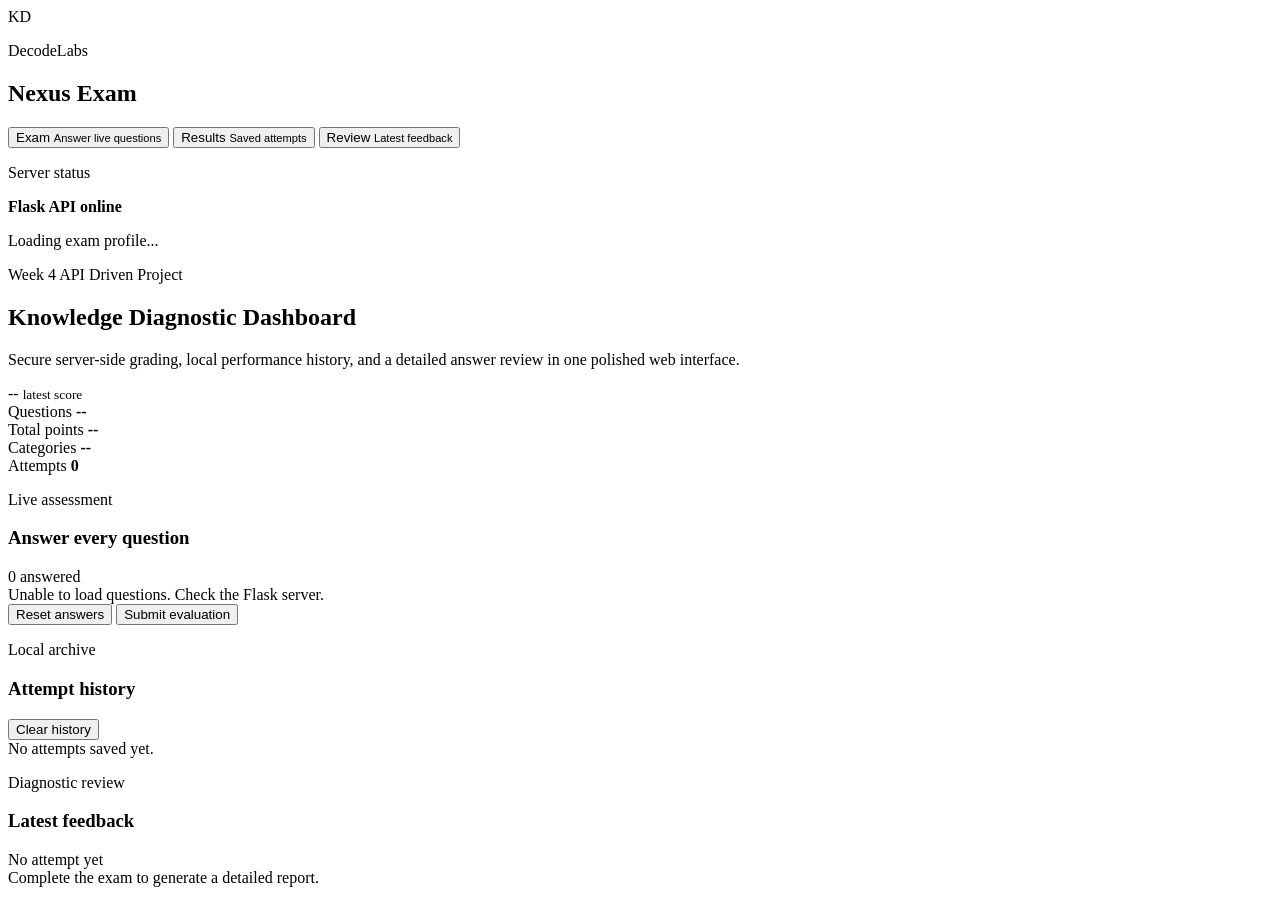
==== Week 4/templates/index.html @ 9d303406 "Week 4 added" ====
<!doctype html>
<html lang="en">
  <head>
    <meta charset="UTF-8" />
    <meta name="viewport" content="width=device-width, initial-scale=1.0" />
    <title>Knowledge Diagnostic Dashboard</title>
    <link
      rel="stylesheet"
      href="{{ url_for('static', filename='style.css') }}"
    />
    <link
      href="https://fonts.googleapis.com/css2?family=Inter:wght@400;500;600;700;800&display=swap"
      rel="stylesheet"
    />
  </head>
  <body>
    <div class="shell">
      <aside class="sidebar" aria-label="Dashboard navigation">
        <div class="brand">
          <div class="brand-mark">KD</div>
          <div>
            <p>DecodeLabs</p>
            <h1>Nexus Exam</h1>
          </div>
        </div>

        <nav class="nav-links">
          <button class="nav-link active" data-view="exam-view">
            <span>Exam</span>
            <small>Answer live questions</small>
          </button>
          <button class="nav-link" data-view="results-view">
            <span>Results</span>
            <small>Saved attempts</small>
          </button>
          <button class="nav-link" data-view="feedback-view">
            <span>Review</span>
            <small>Latest feedback</small>
          </button>
        </nav>

        <div class="sidebar-panel">
          <p class="eyebrow">Server status</p>
          <div class="status-row">
            <span class="status-dot"></span>
            <strong>Flask API online</strong>
          </div>
          <p id="questionMeta">Loading exam profile...</p>
        </div>
      </aside>

      <main class="content">
        <section class="hero">
          <div>
            <p class="eyebrow">Week 4 API Driven Project</p>
            <h2>Knowledge Diagnostic Dashboard</h2>
            <p>
              Secure server-side grading, local performance history, and a
              detailed answer review in one polished web interface.
            </p>
          </div>
          <div class="hero-score" aria-label="Latest score summary">
            <span id="latestScore">--</span>
            <small>latest score</small>
          </div>
        </section>

        <section class="stats-grid" aria-label="Assessment statistics">
          <article class="stat-card">
            <span>Questions</span>
            <strong id="statQuestions">--</strong>
          </article>
          <article class="stat-card">
            <span>Total points</span>
            <strong id="statPoints">--</strong>
          </article>
          <article class="stat-card">
            <span>Categories</span>
            <strong id="statCategories">--</strong>
          </article>
          <article class="stat-card">
            <span>Attempts</span>
            <strong id="statAttempts">0</strong>
          </article>
        </section>

        <section id="exam-view" class="view-section active">
          <div class="section-heading">
            <div>
              <p class="eyebrow">Live assessment</p>
              <h3>Answer every question</h3>
            </div>
            <div class="completion-meter">
              <span id="answeredCount">0 answered</span>
              <div class="mini-progress">
                <div id="answeredBar"></div>
              </div>
            </div>
          </div>

          <form id="quiz-form" class="quiz-form">
            <div id="questions-container" class="questions-grid">
              <div class="empty-state">Loading questions...</div>
            </div>
            <div class="form-actions">
              <button type="button" class="btn secondary" id="reset-btn">
                Reset answers
              </button>
              <button type="submit" class="btn primary" id="submit-btn">
                Submit evaluation
              </button>
            </div>
          </form>
        </section>

        <section id="results-view" class="view-section">
          <div class="section-heading">
            <div>
              <p class="eyebrow">Local archive</p>
              <h3>Attempt history</h3>
            </div>
            <button type="button" class="btn danger" id="clear-history-btn">
              Clear history
            </button>
          </div>
          <div id="history-container" class="history-grid"></div>
        </section>

        <section id="feedback-view" class="view-section">
          <div class="section-heading">
            <div>
              <p class="eyebrow">Diagnostic review</p>
              <h3>Latest feedback</h3>
            </div>
            <div id="gradePill" class="grade-pill">No attempt yet</div>
          </div>
          <div id="summary-container" class="summary-panel empty">
            Complete the exam to generate a detailed report.
          </div>
          <div id="latest-feedback-container" class="feedback-list"></div>
        </section>
      </main>
    </div>

    <script>
      const historyKey = "nexus_history";
      let questionCount = 0;

      document.addEventListener("DOMContentLoaded", () => {
        bindNavigation();
        bindForm();
        fetchQuestions();
        renderHistory();
      });

      function bindNavigation() {
        document.querySelectorAll(".nav-link").forEach((button) => {
          button.addEventListener("click", () => switchView(button.dataset.view));
        });
      }

      function bindForm() {
        document.getElementById("quiz-form").addEventListener("submit", submitExam);
        document.getElementById("reset-btn").addEventListener("click", () => {
          document.getElementById("quiz-form").reset();
          updateCompletion();
        });
        document
          .getElementById("clear-history-btn")
          .addEventListener("click", clearHistory);
      }

      function switchView(viewId) {
        document.querySelectorAll(".view-section").forEach((view) => {
          view.classList.toggle("active", view.id === viewId);
        });
        document.querySelectorAll(".nav-link").forEach((button) => {
          button.classList.toggle("active", button.dataset.view === viewId);
        });
      }

      async function fetchQuestions() {
        try {
          const response = await fetch("/api/questions");
          const payload = await response.json();
          questionCount = payload.meta.total_questions;
          renderMeta(payload.meta);
          renderQuestions(payload.questions);
        } catch (error) {
          document.getElementById("questions-container").innerHTML =
            '<div class="empty-state error">Unable to load questions. Check the Flask server.</div>';
        }
      }

      function renderMeta(meta) {
        document.getElementById("statQuestions").textContent = meta.total_questions;
        document.getElementById("statPoints").textContent = meta.total_points;
        document.getElementById("statCategories").textContent = meta.categories.length;
        document.getElementById("questionMeta").textContent =
          `${meta.total_questions} questions across ${meta.categories.join(", ")}`;
      }

      function renderQuestions(questions) {
        const container = document.getElementById("questions-container");
        container.innerHTML = questions
          .map(
            (question, index) => `
              <article class="question-card">
                <div class="question-topline">
                  <span class="question-number">${String(index + 1).padStart(2, "0")}</span>
                  <span>${question.category}</span>
                  <span>${question.difficulty}</span>
                  <span>${question.points} pts</span>
                </div>
                <label for="${question.id}">${question.text}</label>
                <input
                  type="text"
                  id="${question.id}"
                  name="${question.id}"
                  placeholder="Type your answer"
                  required
                  autocomplete="off"
                />
              </article>
            `,
          )
          .join("");

        container.querySelectorAll("input").forEach((input) => {
          input.addEventListener("input", updateCompletion);
        });
        updateCompletion();
      }

      function updateCompletion() {
        const answers = Array.from(document.querySelectorAll(".question-card input"));
        const answered = answers.filter((input) => input.value.trim()).length;
        const percent = questionCount ? Math.round((answered / questionCount) * 100) : 0;
        document.getElementById("answeredCount").textContent =
          `${answered} of ${questionCount} answered`;
        document.getElementById("answeredBar").style.width = `${percent}%`;
      }

      async function submitExam(event) {
        event.preventDefault();
        const button = document.getElementById("submit-btn");
        button.disabled = true;
        button.textContent = "Evaluating...";

        const formData = new FormData(event.target);
        const answers = Object.fromEntries(formData.entries());

        try {
          const response = await fetch("/api/evaluate", {
            method: "POST",
            headers: { "Content-Type": "application/json" },
            body: JSON.stringify(answers),
          });
          const report = await response.json();
          saveReport(report);
          renderSummary(report);
          renderLatestFeedback(report.feedback);
          event.target.reset();
          updateCompletion();
          switchView("feedback-view");
        } finally {
          button.disabled = false;
          button.textContent = "Submit evaluation";
        }
      }

      function saveReport(report) {
        const history = JSON.parse(localStorage.getItem(historyKey)) || [];
        history.unshift({
          time: report.timestamp,
          score: report.score,
          total: report.total,
          percentage: report.percentage,
          earned_points: report.earned_points,
          total_points: report.total_points,
          grade: report.grade,
        });
        localStorage.setItem(historyKey, JSON.stringify(history.slice(0, 12)));
        renderHistory();
      }

      function renderHistory() {
        const history = JSON.parse(localStorage.getItem(historyKey)) || [];
        document.getElementById("statAttempts").textContent = history.length;
        document.getElementById("latestScore").textContent = history.length
          ? `${history[0].percentage}%`
          : "--";

        const container = document.getElementById("history-container");
        if (!history.length) {
          container.innerHTML = '<div class="empty-state">No attempts saved yet.</div>';
          return;
        }

        container.innerHTML = history
          .map(
            (item) => `
              <article class="history-card">
                <div>
                  <span>${item.time}</span>
                  <h4>${item.grade}</h4>
                </div>
                <strong>${item.score}/${item.total}</strong>
                <p>${item.earned_points}/${item.total_points} points</p>
                <div class="progress-bar">
                  <div style="width: ${item.percentage}%"></div>
                </div>
              </article>
            `,
          )
          .join("");
      }

      function renderSummary(report) {
        document.getElementById("gradePill").textContent = report.grade;
        document.getElementById("gradePill").className = `grade-pill ${report.badge_class}`;

        const categoryRows = Object.entries(report.categories)
          .map(([name, data]) => {
            const percent = Math.round((data.correct / data.total) * 100);
            return `
              <div class="category-row">
                <span>${name}</span>
                <strong>${data.correct}/${data.total}</strong>
                <div class="mini-progress"><div style="width: ${percent}%"></div></div>
              </div>
            `;
          })
          .join("");

        document.getElementById("summary-container").classList.remove("empty");
        document.getElementById("summary-container").innerHTML = `
          <div class="summary-score">
            <span>${report.percentage}%</span>
            <div>
              <h4>${report.score}/${report.total} correct</h4>
              <p>${report.message}</p>
            </div>
          </div>
          <div class="category-breakdown">${categoryRows}</div>
        `;
      }

      function renderLatestFeedback(feedback) {
        const container = document.getElementById("latest-feedback-container");
        container.innerHTML = feedback
          .map(
            (item) => `
              <article class="feedback-card ${item.status}">
                <div class="feedback-head">
                  <span>Q${item.q}</span>
                  <strong>${item.status}</strong>
                </div>
                <h4>${item.text}</h4>
                <dl>
                  <div><dt>Your answer</dt><dd>${item.user_answer}</dd></div>
                  <div><dt>Correct answer</dt><dd>${item.correct_answer}</dd></div>
                </dl>
                <p>${item.explanation}</p>
              </article>
            `,
          )
          .join("");
      }

      function clearHistory() {
        localStorage.removeItem(historyKey);
        renderHistory();
        document.getElementById("gradePill").className = "grade-pill";
        document.getElementById("gradePill").textContent = "No attempt yet";
        document.getElementById("summary-container").className = "summary-panel empty";
        document.getElementById("summary-container").textContent =
          "Complete the exam to generate a detailed report.";
        document.getElementById("latest-feedback-container").innerHTML = "";
      }
    </script>
  </body>
</html>
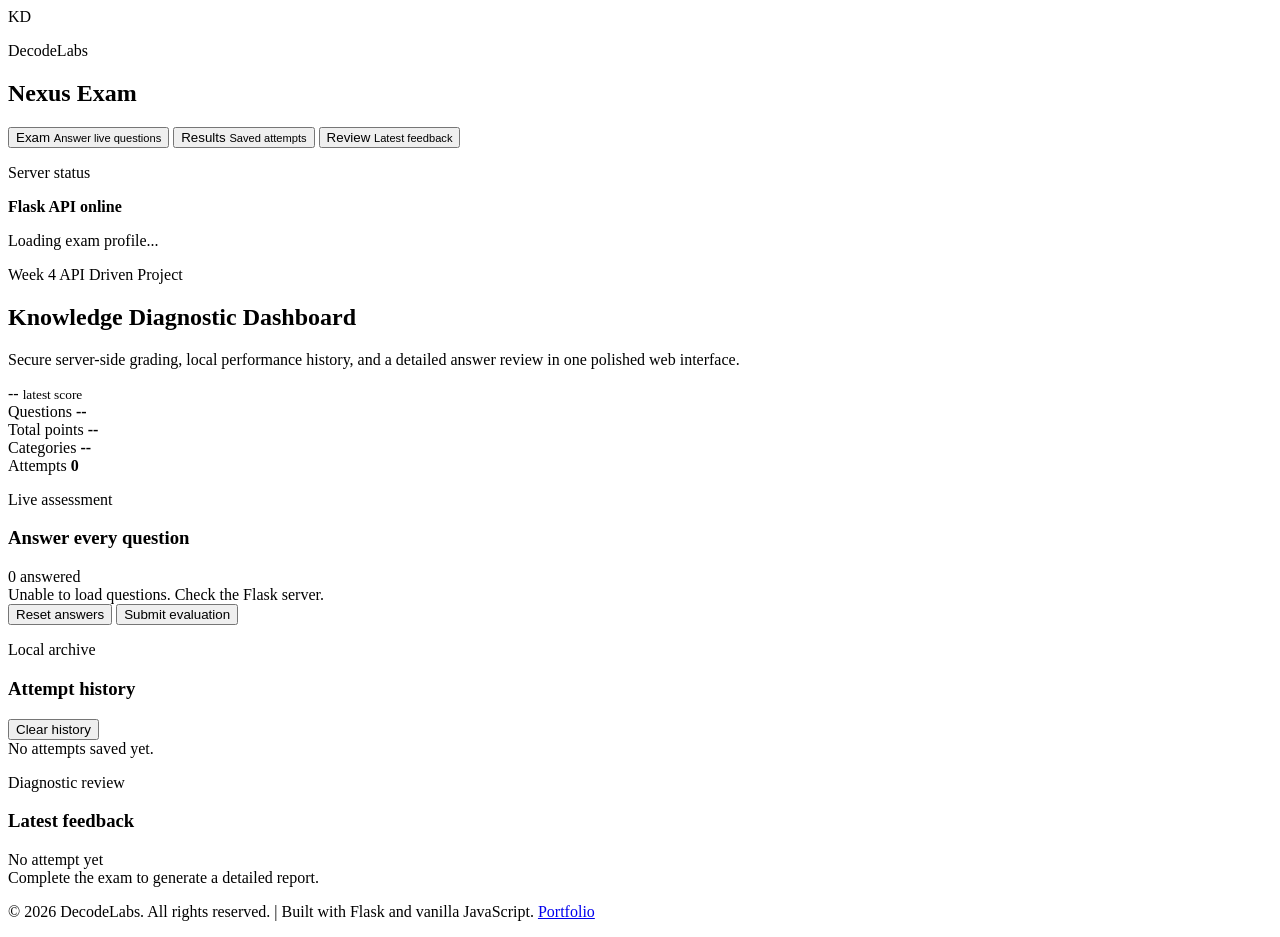
==== commit 4147eb6e: "new" ====
--- a/Week 4/templates/index.html
+++ b/Week 4/templates/index.html
@@ -140,6 +140,11 @@
           <div id="latest-feedback-container" class="feedback-list"></div>
         </section>
       </main>
+      <footer class="footer">
+        <p>
+          &copy; 2026 DecodeLabs. All rights reserved. | Built with Flask and
+          vanilla JavaScript. <a href="https://ahsanur-portfolio.netlify.app" target="_blank">Portfolio</a>
+        </p >
     </div>
 
     <script>
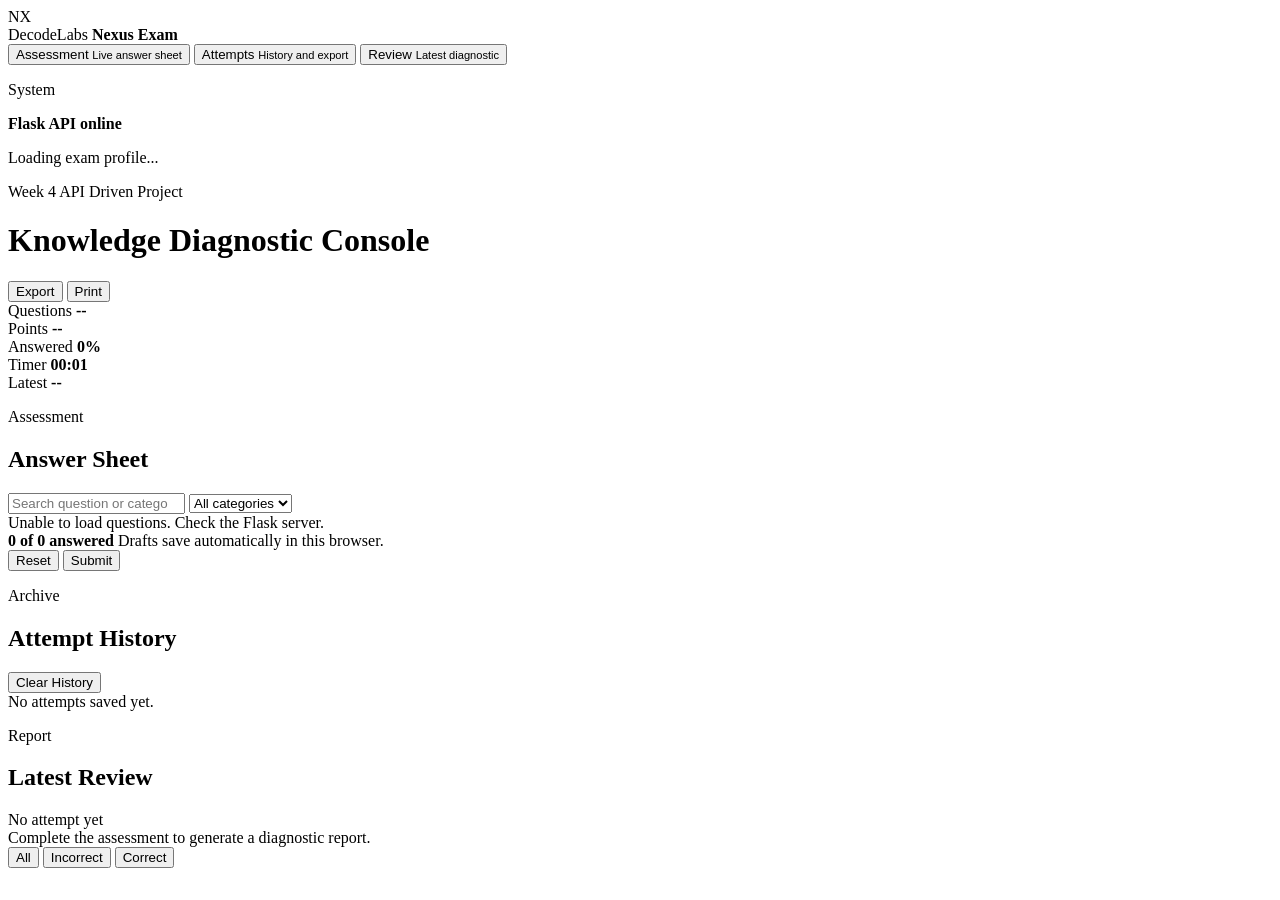
==== commit 269a25cf: "all done" ====
--- a/Week 4/templates/index.html
+++ b/Week 4/templates/index.html
@@ -3,7 +3,7 @@
   <head>
     <meta charset="UTF-8" />
     <meta name="viewport" content="width=device-width, initial-scale=1.0" />
-    <title>Knowledge Diagnostic Dashboard</title>
+    <title>Nexus Exam Console</title>
     <link
       rel="stylesheet"
       href="{{ url_for('static', filename='style.css') }}"
@@ -14,165 +14,248 @@
     />
   </head>
   <body>
-    <div class="shell">
-      <aside class="sidebar" aria-label="Dashboard navigation">
+    <div class="app-shell">
+      <aside class="sidebar" aria-label="Application navigation">
         <div class="brand">
-          <div class="brand-mark">KD</div>
+          <div class="brand-mark">NX</div>
           <div>
-            <p>DecodeLabs</p>
-            <h1>Nexus Exam</h1>
+            <span>DecodeLabs</span>
+            <strong>Nexus Exam</strong>
           </div>
         </div>
 
         <nav class="nav-links">
-          <button class="nav-link active" data-view="exam-view">
-            <span>Exam</span>
-            <small>Answer live questions</small>
+          <button class="nav-link active" type="button" data-view="exam-view">
+            <span>Assessment</span>
+            <small>Live answer sheet</small>
           </button>
-          <button class="nav-link" data-view="results-view">
-            <span>Results</span>
-            <small>Saved attempts</small>
+          <button class="nav-link" type="button" data-view="results-view">
+            <span>Attempts</span>
+            <small>History and export</small>
           </button>
-          <button class="nav-link" data-view="feedback-view">
+          <button class="nav-link" type="button" data-view="feedback-view">
             <span>Review</span>
-            <small>Latest feedback</small>
+            <small>Latest diagnostic</small>
           </button>
         </nav>
 
-        <div class="sidebar-panel">
-          <p class="eyebrow">Server status</p>
-          <div class="status-row">
-            <span class="status-dot"></span>
+        <div class="server-card">
+          <p class="eyebrow">System</p>
+          <div class="server-line">
+            <span class="pulse"></span>
             <strong>Flask API online</strong>
           </div>
           <p id="questionMeta">Loading exam profile...</p>
         </div>
       </aside>
 
-      <main class="content">
-        <section class="hero">
+      <main class="workspace">
+        <header class="topbar">
           <div>
             <p class="eyebrow">Week 4 API Driven Project</p>
-            <h2>Knowledge Diagnostic Dashboard</h2>
-            <p>
-              Secure server-side grading, local performance history, and a
-              detailed answer review in one polished web interface.
-            </p>
-          </div>
-          <div class="hero-score" aria-label="Latest score summary">
-            <span id="latestScore">--</span>
-            <small>latest score</small>
-          </div>
-        </section>
-
-        <section class="stats-grid" aria-label="Assessment statistics">
-          <article class="stat-card">
+            <h1>Knowledge Diagnostic Console</h1>
+          </div>
+          <div class="topbar-actions">
+            <button
+              class="icon-btn"
+              type="button"
+              id="export-btn"
+              title="Export attempts"
+            >
+              Export
+            </button>
+            <button
+              class="icon-btn"
+              type="button"
+              id="print-btn"
+              title="Print report"
+            >
+              Print
+            </button>
+          </div>
+        </header>
+
+        <section class="command-strip" aria-label="Assessment status">
+          <article class="metric-card">
             <span>Questions</span>
             <strong id="statQuestions">--</strong>
           </article>
-          <article class="stat-card">
-            <span>Total points</span>
+          <article class="metric-card">
+            <span>Points</span>
             <strong id="statPoints">--</strong>
           </article>
-          <article class="stat-card">
-            <span>Categories</span>
-            <strong id="statCategories">--</strong>
+          <article class="metric-card">
+            <span>Answered</span>
+            <strong id="statAnswered">0%</strong>
           </article>
-          <article class="stat-card">
-            <span>Attempts</span>
-            <strong id="statAttempts">0</strong>
+          <article class="metric-card">
+            <span>Timer</span>
+            <strong id="timer">00:00</strong>
+          </article>
+          <article class="metric-card accent">
+            <span>Latest</span>
+            <strong id="latestScore">--</strong>
           </article>
         </section>
 
         <section id="exam-view" class="view-section active">
-          <div class="section-heading">
+          <div class="panel-heading">
             <div>
-              <p class="eyebrow">Live assessment</p>
-              <h3>Answer every question</h3>
-            </div>
-            <div class="completion-meter">
-              <span id="answeredCount">0 answered</span>
-              <div class="mini-progress">
-                <div id="answeredBar"></div>
+              <p class="eyebrow">Assessment</p>
+              <h2>Answer Sheet</h2>
+            </div>
+            <div class="tool-row">
+              <input
+                id="question-search"
+                class="search-input"
+                type="search"
+                placeholder="Search question or category"
+              />
+              <select
+                id="category-filter"
+                class="select-input"
+                aria-label="Filter category"
+              >
+                <option value="all">All categories</option>
+              </select>
+            </div>
+          </div>
+
+          <div class="progress-track" aria-label="Completion progress">
+            <div id="answeredBar"></div>
+          </div>
+
+          <form id="quiz-form" class="quiz-form">
+            <div id="questions-container" class="question-list">
+              <div class="empty-state">Loading questions...</div>
+            </div>
+            <div class="sticky-actions">
+              <div>
+                <strong id="answeredCount">0 of 0 answered</strong>
+                <span>Drafts save automatically in this browser.</span>
               </div>
-            </div>
-          </div>
-
-          <form id="quiz-form" class="quiz-form">
-            <div id="questions-container" class="questions-grid">
-              <div class="empty-state">Loading questions...</div>
-            </div>
-            <div class="form-actions">
-              <button type="button" class="btn secondary" id="reset-btn">
-                Reset answers
-              </button>
-              <button type="submit" class="btn primary" id="submit-btn">
-                Submit evaluation
-              </button>
+              <div class="action-group">
+                <button type="button" class="btn ghost" id="reset-btn">
+                  Reset
+                </button>
+                <button type="submit" class="btn primary" id="submit-btn">
+                  Submit
+                </button>
+              </div>
             </div>
           </form>
         </section>
 
         <section id="results-view" class="view-section">
-          <div class="section-heading">
+          <div class="panel-heading">
             <div>
-              <p class="eyebrow">Local archive</p>
-              <h3>Attempt history</h3>
+              <p class="eyebrow">Archive</p>
+              <h2>Attempt History</h2>
             </div>
             <button type="button" class="btn danger" id="clear-history-btn">
-              Clear history
+              Clear History
             </button>
           </div>
           <div id="history-container" class="history-grid"></div>
         </section>
 
         <section id="feedback-view" class="view-section">
-          <div class="section-heading">
+          <div class="panel-heading">
             <div>
-              <p class="eyebrow">Diagnostic review</p>
-              <h3>Latest feedback</h3>
+              <p class="eyebrow">Report</p>
+              <h2>Latest Review</h2>
             </div>
             <div id="gradePill" class="grade-pill">No attempt yet</div>
           </div>
           <div id="summary-container" class="summary-panel empty">
-            Complete the exam to generate a detailed report.
+            Complete the assessment to generate a diagnostic report.
+          </div>
+          <div class="review-toolbar">
+            <button
+              class="filter-pill active"
+              type="button"
+              data-feedback-filter="all"
+            >
+              All
+            </button>
+            <button
+              class="filter-pill"
+              type="button"
+              data-feedback-filter="incorrect"
+            >
+              Incorrect
+            </button>
+            <button
+              class="filter-pill"
+              type="button"
+              data-feedback-filter="correct"
+            >
+              Correct
+            </button>
           </div>
           <div id="latest-feedback-container" class="feedback-list"></div>
         </section>
       </main>
-      <footer class="footer">
-        <p>
-          &copy; 2026 DecodeLabs. All rights reserved. | Built with Flask and
-          vanilla JavaScript. <a href="https://ahsanur-portfolio.netlify.app" target="_blank">Portfolio</a>
-        </p >
     </div>
 
     <script>
       const historyKey = "nexus_history";
-      let questionCount = 0;
+      const draftKey = "nexus_draft";
+      let questions = [];
+      let lastFeedback = [];
+      let timerStartedAt = Date.now();
+      let timerInterval;
 
       document.addEventListener("DOMContentLoaded", () => {
         bindNavigation();
-        bindForm();
+        bindControls();
         fetchQuestions();
         renderHistory();
+        startTimer();
       });
 
       function bindNavigation() {
         document.querySelectorAll(".nav-link").forEach((button) => {
-          button.addEventListener("click", () => switchView(button.dataset.view));
-        });
-      }
-
-      function bindForm() {
-        document.getElementById("quiz-form").addEventListener("submit", submitExam);
-        document.getElementById("reset-btn").addEventListener("click", () => {
-          document.getElementById("quiz-form").reset();
-          updateCompletion();
-        });
+          button.addEventListener("click", () =>
+            switchView(button.dataset.view),
+          );
+        });
+      }
+
+      function bindControls() {
+        document
+          .getElementById("quiz-form")
+          .addEventListener("submit", submitExam);
+        document
+          .getElementById("reset-btn")
+          .addEventListener("click", resetExam);
         document
           .getElementById("clear-history-btn")
           .addEventListener("click", clearHistory);
+        document
+          .getElementById("export-btn")
+          .addEventListener("click", exportHistory);
+        document
+          .getElementById("print-btn")
+          .addEventListener("click", () => window.print());
+        document
+          .getElementById("question-search")
+          .addEventListener("input", renderQuestions);
+        document
+          .getElementById("category-filter")
+          .addEventListener("change", renderQuestions);
+        document
+          .querySelectorAll("[data-feedback-filter]")
+          .forEach((button) => {
+            button.addEventListener("click", () => {
+              document
+                .querySelectorAll("[data-feedback-filter]")
+                .forEach((item) => {
+                  item.classList.toggle("active", item === button);
+                });
+              renderLatestFeedback(lastFeedback, button.dataset.feedbackFilter);
+            });
+          });
       }
 
       function switchView(viewId) {
@@ -188,9 +271,10 @@
         try {
           const response = await fetch("/api/questions");
           const payload = await response.json();
-          questionCount = payload.meta.total_questions;
+          questions = payload.questions;
           renderMeta(payload.meta);
-          renderQuestions(payload.questions);
+          renderQuestions();
+          restoreDraft();
         } catch (error) {
           document.getElementById("questions-container").innerHTML =
             '<div class="empty-state error">Unable to load questions. Check the Flask server.</div>';
@@ -198,86 +282,185 @@
       }
 
       function renderMeta(meta) {
-        document.getElementById("statQuestions").textContent = meta.total_questions;
+        document.getElementById("statQuestions").textContent =
+          meta.total_questions;
         document.getElementById("statPoints").textContent = meta.total_points;
-        document.getElementById("statCategories").textContent = meta.categories.length;
         document.getElementById("questionMeta").textContent =
           `${meta.total_questions} questions across ${meta.categories.join(", ")}`;
-      }
-
-      function renderQuestions(questions) {
+
+        const filter = document.getElementById("category-filter");
+        filter.innerHTML =
+          '<option value="all">All categories</option>' +
+          meta.categories
+            .map(
+              (category) =>
+                `<option value="${escapeHtml(category)}">${escapeHtml(category)}</option>`,
+            )
+            .join("");
+      }
+
+      function renderQuestions() {
+        const searchTerm = document
+          .getElementById("question-search")
+          .value.trim()
+          .toLowerCase();
+        const category = document.getElementById("category-filter").value;
+        const savedAnswers = getCurrentAnswers();
+        const visibleQuestions = questions.filter((question) => {
+          const matchesCategory =
+            category === "all" || question.category === category;
+          const haystack =
+            `${question.text} ${question.category} ${question.difficulty}`.toLowerCase();
+          return matchesCategory && haystack.includes(searchTerm);
+        });
+
         const container = document.getElementById("questions-container");
-        container.innerHTML = questions
-          .map(
-            (question, index) => `
-              <article class="question-card">
-                <div class="question-topline">
-                  <span class="question-number">${String(index + 1).padStart(2, "0")}</span>
-                  <span>${question.category}</span>
-                  <span>${question.difficulty}</span>
+        if (!visibleQuestions.length) {
+          container.innerHTML =
+            '<div class="empty-state">No questions match this filter.</div>';
+          updateCompletion();
+          return;
+        }
+
+        container.innerHTML = visibleQuestions
+          .map((question, index) => {
+            const savedValue = savedAnswers[question.id] || "";
+
+            // Map the MCQ options to radio buttons
+            const optionsHtml = question.options
+              .map((opt, i) => {
+                const optId = `${question.id}_opt${i}`;
+                const isChecked = savedValue === opt ? "checked" : "";
+                return `
+                    <div class="mcq-option">
+                        <input type="radio" id="${optId}" name="${question.id}" value="${escapeAttribute(opt)}" ${isChecked}>
+                        <label for="${optId}">${escapeHtml(opt)}</label>
+                    </div>
+                `;
+              })
+              .join("");
+
+            return `
+              <article class="question-card mcq-card">
+                <div class="question-meta">
+                  <span>${String(index + 1).padStart(2, "0")}</span>
+                  <span>${escapeHtml(question.category)}</span>
+                  <span>${escapeHtml(question.difficulty)}</span>
                   <span>${question.points} pts</span>
                 </div>
-                <label for="${question.id}">${question.text}</label>
-                <input
-                  type="text"
-                  id="${question.id}"
-                  name="${question.id}"
-                  placeholder="Type your answer"
-                  required
-                  autocomplete="off"
-                />
+                <label class="q-text">${escapeHtml(question.text)}</label>
+                <div class="mcq-options-container">
+                    ${optionsHtml}
+                </div>
               </article>
-            `,
-          )
+            `;
+          })
           .join("");
 
-        container.querySelectorAll("input").forEach((input) => {
-          input.addEventListener("input", updateCompletion);
+        // Listen for changes on radio buttons instead of text inputs
+        container.querySelectorAll('input[type="radio"]').forEach((input) => {
+          input.addEventListener("change", () => {
+            saveDraft();
+            updateCompletion();
+          });
         });
         updateCompletion();
       }
 
+      function getCurrentAnswers() {
+        const draft = {};
+        // Find all checked radio buttons inside the questions container
+        document
+          .querySelectorAll('#questions-container input[type="radio"]:checked')
+          .forEach((input) => {
+            draft[input.name] = input.value;
+          });
+        return draft;
+      }
+
+      function restoreDraft() {
+        const draft = JSON.parse(localStorage.getItem(draftKey) || "{}");
+        Object.entries(draft).forEach(([id, value]) => {
+          const radios = document.getElementsByName(id);
+          radios.forEach((radio) => {
+            if (radio.value === value) {
+              radio.checked = true;
+            }
+          });
+        });
+        updateCompletion();
+      }
+
       function updateCompletion() {
-        const answers = Array.from(document.querySelectorAll(".question-card input"));
-        const answered = answers.filter((input) => input.value.trim()).length;
-        const percent = questionCount ? Math.round((answered / questionCount) * 100) : 0;
+        const answers = getCurrentAnswers();
+        const answered = questions.filter((question) =>
+          (answers[question.id] || "").trim(),
+        ).length;
+        const percent = questions.length
+          ? Math.round((answered / questions.length) * 100)
+          : 0;
         document.getElementById("answeredCount").textContent =
-          `${answered} of ${questionCount} answered`;
+          `${answered} of ${questions.length} answered`;
+        document.getElementById("statAnswered").textContent = `${percent}%`;
         document.getElementById("answeredBar").style.width = `${percent}%`;
       }
 
       async function submitExam(event) {
         event.preventDefault();
         const button = document.getElementById("submit-btn");
+        const durationSeconds = Math.floor(
+          (Date.now() - timerStartedAt) / 1000,
+        );
+        const answers = getCurrentAnswers();
+        const missing = questions.filter(
+          (question) => !(answers[question.id] || "").trim(),
+        );
+
+        if (missing.length) {
+          document.getElementById("question-search").value = "";
+          document.getElementById("category-filter").value = "all";
+          renderQuestions();
+          document.getElementById(missing[0].id)?.focus();
+          updateCompletion();
+          alert(
+            `Please answer all questions before submitting. Missing: ${missing.length}`,
+          );
+          return;
+        }
+
         button.disabled = true;
-        button.textContent = "Evaluating...";
-
-        const formData = new FormData(event.target);
-        const answers = Object.fromEntries(formData.entries());
+        button.textContent = "Evaluating";
 
         try {
           const response = await fetch("/api/evaluate", {
             method: "POST",
             headers: { "Content-Type": "application/json" },
-            body: JSON.stringify(answers),
+            body: JSON.stringify({
+              answers,
+              duration_seconds: durationSeconds,
+            }),
           });
           const report = await response.json();
           saveReport(report);
           renderSummary(report);
-          renderLatestFeedback(report.feedback);
-          event.target.reset();
+          lastFeedback = report.feedback;
+          renderLatestFeedback(lastFeedback);
+          localStorage.removeItem(draftKey);
+          document.getElementById("quiz-form").reset();
+          timerStartedAt = Date.now();
           updateCompletion();
           switchView("feedback-view");
         } finally {
           button.disabled = false;
-          button.textContent = "Submit evaluation";
+          button.textContent = "Submit";
         }
       }
 
       function saveReport(report) {
-        const history = JSON.parse(localStorage.getItem(historyKey)) || [];
+        const history = JSON.parse(localStorage.getItem(historyKey) || "[]");
         history.unshift({
           time: report.timestamp,
+          duration_seconds: report.duration_seconds,
           score: report.score,
           total: report.total,
           percentage: report.percentage,
@@ -285,36 +468,38 @@
           total_points: report.total_points,
           grade: report.grade,
         });
-        localStorage.setItem(historyKey, JSON.stringify(history.slice(0, 12)));
+        localStorage.setItem(historyKey, JSON.stringify(history.slice(0, 20)));
         renderHistory();
       }
 
       function renderHistory() {
-        const history = JSON.parse(localStorage.getItem(historyKey)) || [];
-        document.getElementById("statAttempts").textContent = history.length;
+        const history = JSON.parse(localStorage.getItem(historyKey) || "[]");
         document.getElementById("latestScore").textContent = history.length
           ? `${history[0].percentage}%`
           : "--";
 
         const container = document.getElementById("history-container");
         if (!history.length) {
-          container.innerHTML = '<div class="empty-state">No attempts saved yet.</div>';
+          container.innerHTML =
+            '<div class="empty-state">No attempts saved yet.</div>';
           return;
         }
 
         container.innerHTML = history
           .map(
-            (item) => `
+            (item, index) => `
               <article class="history-card">
-                <div>
-                  <span>${item.time}</span>
-                  <h4>${item.grade}</h4>
+                <div class="history-top">
+                  <span>Attempt ${index + 1}</span>
+                  <strong>${item.percentage}%</strong>
                 </div>
-                <strong>${item.score}/${item.total}</strong>
-                <p>${item.earned_points}/${item.total_points} points</p>
-                <div class="progress-bar">
-                  <div style="width: ${item.percentage}%"></div>
+                <h3>${escapeHtml(item.grade)}</h3>
+                <p>${escapeHtml(item.time)} | ${formatDuration(item.duration_seconds || 0)}</p>
+                <div class="history-score">
+                  <span>${item.score}/${item.total} correct</span>
+                  <span>${item.earned_points}/${item.total_points} pts</span>
                 </div>
+                <div class="progress-track small"><div style="width: ${item.percentage}%"></div></div>
               </article>
             `,
           )
@@ -322,55 +507,82 @@
       }
 
       function renderSummary(report) {
-        document.getElementById("gradePill").textContent = report.grade;
-        document.getElementById("gradePill").className = `grade-pill ${report.badge_class}`;
+        const gradePill = document.getElementById("gradePill");
+        gradePill.textContent = report.grade;
+        gradePill.className = `grade-pill ${report.badge_class}`;
 
         const categoryRows = Object.entries(report.categories)
           .map(([name, data]) => {
             const percent = Math.round((data.correct / data.total) * 100);
             return `
               <div class="category-row">
-                <span>${name}</span>
+                <span>${escapeHtml(name)}</span>
                 <strong>${data.correct}/${data.total}</strong>
-                <div class="mini-progress"><div style="width: ${percent}%"></div></div>
+                <div class="progress-track small"><div style="width: ${percent}%"></div></div>
               </div>
             `;
           })
           .join("");
 
-        document.getElementById("summary-container").classList.remove("empty");
-        document.getElementById("summary-container").innerHTML = `
-          <div class="summary-score">
-            <span>${report.percentage}%</span>
-            <div>
-              <h4>${report.score}/${report.total} correct</h4>
-              <p>${report.message}</p>
+        const weakText = report.weak_categories.length
+          ? `Priority review: ${report.weak_categories.map(escapeHtml).join(", ")}.`
+          : "No weak category detected in this attempt.";
+
+        const summary = document.getElementById("summary-container");
+        summary.classList.remove("empty");
+        summary.innerHTML = `
+          <div class="summary-grid">
+            <div class="score-orbit">
+              <span>${report.percentage}%</span>
+              <small>${report.score}/${report.total} correct</small>
+            </div>
+            <div class="summary-copy">
+              <h3>${escapeHtml(report.message)}</h3>
+              <p>${escapeHtml(report.recommendation)}</p>
+              <p>${weakText}</p>
             </div>
           </div>
           <div class="category-breakdown">${categoryRows}</div>
         `;
       }
 
-      function renderLatestFeedback(feedback) {
+      function renderLatestFeedback(feedback, filter = "all") {
         const container = document.getElementById("latest-feedback-container");
-        container.innerHTML = feedback
+        const filtered =
+          filter === "all"
+            ? feedback
+            : feedback.filter((item) => item.status === filter);
+        if (!filtered.length) {
+          container.innerHTML =
+            '<div class="empty-state">No feedback in this filter.</div>';
+          return;
+        }
+
+        container.innerHTML = filtered
           .map(
             (item) => `
               <article class="feedback-card ${item.status}">
                 <div class="feedback-head">
-                  <span>Q${item.q}</span>
-                  <strong>${item.status}</strong>
+                  <span>Q${item.q} | ${escapeHtml(item.category)}</span>
+                  <strong>${escapeHtml(item.status)}</strong>
                 </div>
-                <h4>${item.text}</h4>
+                <h3>${escapeHtml(item.text)}</h3>
                 <dl>
-                  <div><dt>Your answer</dt><dd>${item.user_answer}</dd></div>
-                  <div><dt>Correct answer</dt><dd>${item.correct_answer}</dd></div>
+                  <div><dt>Your answer</dt><dd>${escapeHtml(item.user_answer)}</dd></div>
+                  <div><dt>Correct answer</dt><dd>${escapeHtml(item.correct_answer)}</dd></div>
                 </dl>
-                <p>${item.explanation}</p>
+                <p>${escapeHtml(item.explanation)}</p>
               </article>
             `,
           )
           .join("");
+      }
+
+      function resetExam() {
+        localStorage.removeItem(draftKey);
+        document.getElementById("quiz-form").reset();
+        timerStartedAt = Date.now();
+        updateCompletion();
       }
 
       function clearHistory() {
@@ -378,10 +590,55 @@
         renderHistory();
         document.getElementById("gradePill").className = "grade-pill";
         document.getElementById("gradePill").textContent = "No attempt yet";
-        document.getElementById("summary-container").className = "summary-panel empty";
+        document.getElementById("summary-container").className =
+          "summary-panel empty";
         document.getElementById("summary-container").textContent =
-          "Complete the exam to generate a detailed report.";
+          "Complete the assessment to generate a diagnostic report.";
         document.getElementById("latest-feedback-container").innerHTML = "";
+        lastFeedback = [];
+      }
+
+      function exportHistory() {
+        const history = localStorage.getItem(historyKey) || "[]";
+        const blob = new Blob([history], { type: "application/json" });
+        const url = URL.createObjectURL(blob);
+        const link = document.createElement("a");
+        link.href = url;
+        link.download = "nexus-attempt-history.json";
+        link.click();
+        URL.revokeObjectURL(url);
+      }
+
+      function startTimer() {
+        clearInterval(timerInterval);
+        timerInterval = setInterval(() => {
+          const elapsed = Math.floor((Date.now() - timerStartedAt) / 1000);
+          document.getElementById("timer").textContent =
+            formatDuration(elapsed);
+        }, 1000);
+      }
+
+      function formatDuration(seconds) {
+        const minutes = Math.floor(seconds / 60);
+        const remainder = seconds % 60;
+        return `${String(minutes).padStart(2, "0")}:${String(remainder).padStart(2, "0")}`;
+      }
+
+      function escapeHtml(value) {
+        return String(value).replace(/[&<>"']/g, (char) => {
+          const entities = {
+            "&": "&amp;",
+            "<": "&lt;",
+            ">": "&gt;",
+            '"': "&quot;",
+            "'": "&#39;",
+          };
+          return entities[char];
+        });
+      }
+
+      function escapeAttribute(value) {
+        return escapeHtml(value).replace(/`/g, "&#96;");
       }
     </script>
   </body>
